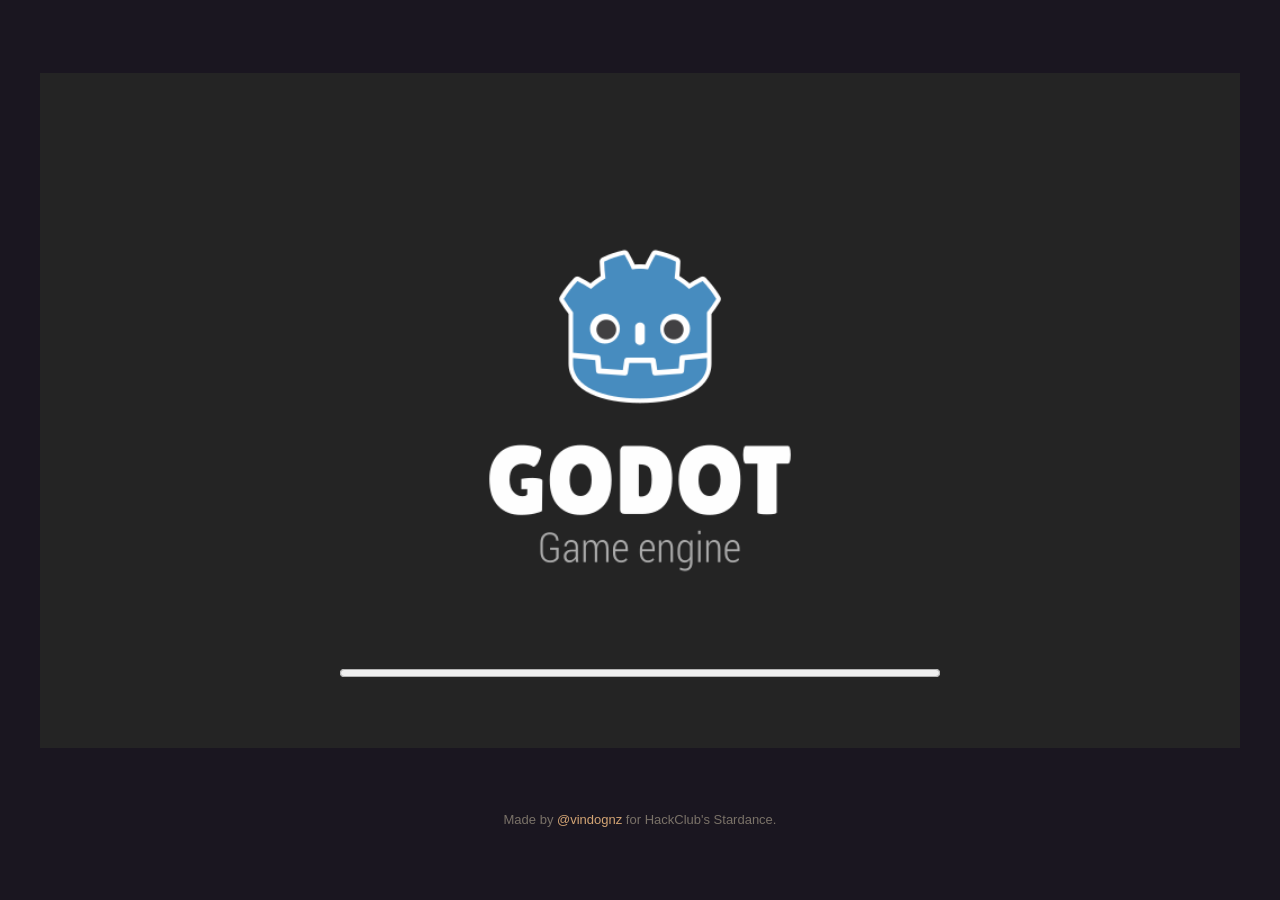
==== index.html @ c3b46a49 "setup webgl export and landing page" ====
<!DOCTYPE html>
<html lang='en'>
<head>
  <meta charset='utf-8'>
  <meta name='viewport' content='width=device-width, initial-scale=1.0'>
  <title>Dodge The Spikes</title>
  <link rel='stylesheet' href='styles.css'>
</head>
<body>
  <div class="splash">
    <div class="splash-title">Dodge The Spikes</div>
    <div class="splash-subtitle">A game about dodging spikes...</div>
  </div>

  <div class="container">
    <div class="game-section">
      <iframe src="web-export/index.html" style="width: 100%; height: 100%; border: none;"></iframe>
    </div>

    <div class="footer">
      Made by <a href="https://github.com/vindognz">@vindognz</a> for HackClub's Stardance.
    </div>
  </div>
</body>
</html>
---- styles.css ----
* {
    margin: 0;
    padding: 0;
    box-sizing: border-box;
}

body {
	background: #1a1620;
	font-family: -apple-system, BlinkMacSystemFont, "Segoe UI", Roboto, sans-serif;
	display: flex;
	flex-direction: column;
	align-items: center;
	justify-content: center;
	min-height: 100vh;
	color: #e8e6e1;
}

.splash {
    position: fixed;
    inset: 0;
    background: #0d0b10;
    display: flex;
    align-items: center;
    justify-content: center;
    flex-direction: column;
    z-index: 100;
    animation: fadeOut 2s ease-out 1.5s forwards;
}

@keyframes fadeOut {
    to {
        opacity: 0;
        visibility: hidden;
    }
}

.splash-title {
    font-size: 42px;
    font-weight: 600;
    letter-spacing: -0.5px;
    margin-bottom: 8px;
    text-align: center;
}

.splash-subtitle {
    font-size: 16px;
    color: #a89f96;
    text-align: center;
}

.container {
	width: 100%;
	max-width: 1200px;
	padding: 0;
	display: flex;
	flex-direction: column;
	align-items: center;
	opacity: 0;
	animation: fadeIn 1s ease-out 2.3s forwards;
}

@keyframes fadeIn {
    to {
        opacity: 1;
    }
}

.game-section {
    width: 100%;
    aspect-ratio: 1152 / 648;
    background: #000;
    margin: 2rem 0;
    box-shadow: 0 20px 60px rgba(0, 0, 0, 0, 0.5);
}

.footer {
    text-align: center;
    font-size: 13px;
    color: #7a7268;
    padding: 2rem 1rem;
}

.footer a {
    color: #d4a574;
    text-decoration: none;
}

.footer a:hover {
    color: #e8c89e;
}
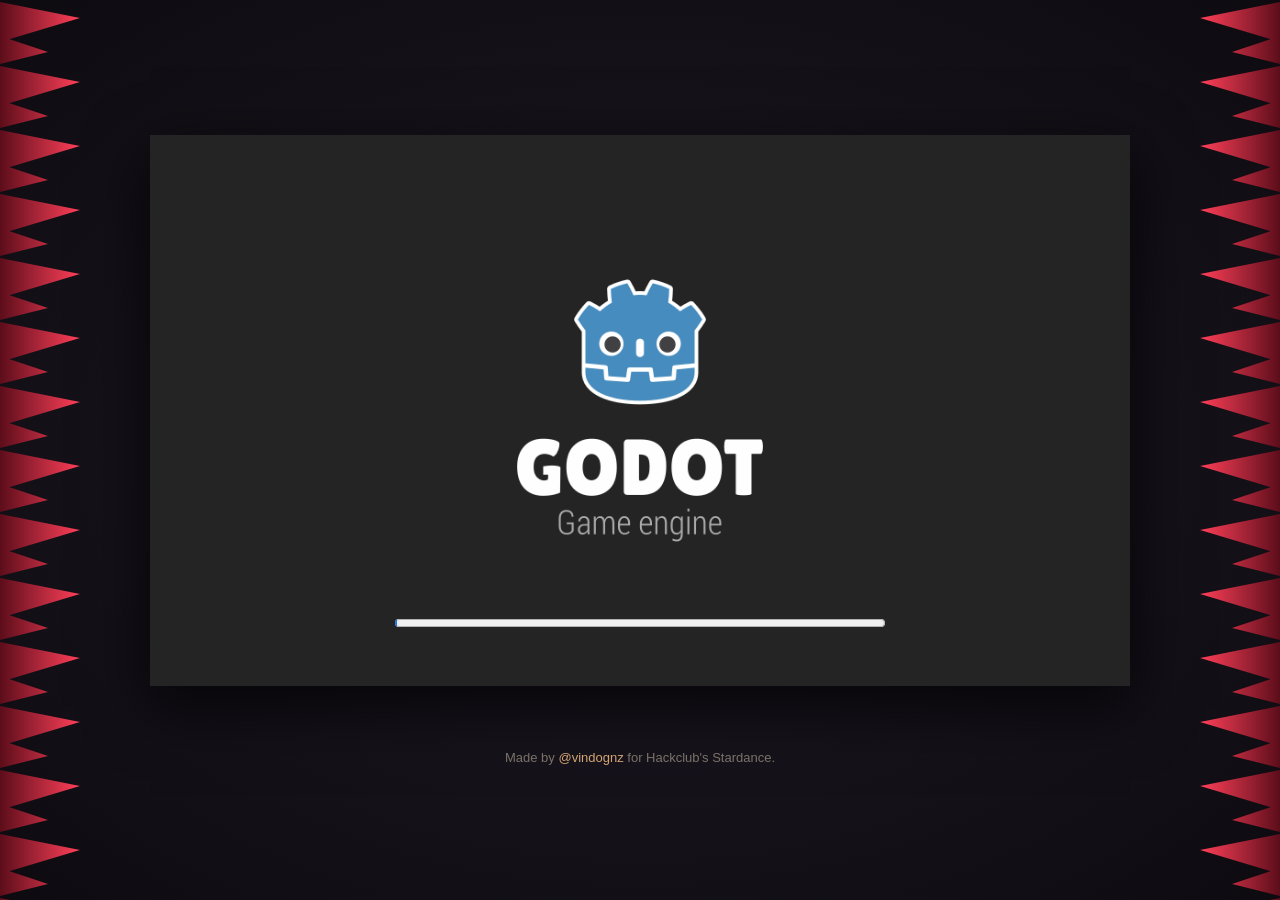
==== commit d05cda10: "add spike wall landing page, fix leaderboard fetch in editor and web" ====
--- a/index.html
+++ b/index.html
@@ -1,25 +1,43 @@
 <!DOCTYPE html>
-<html lang='en'>
+<html lang="en">
 <head>
-  <meta charset='utf-8'>
-  <meta name='viewport' content='width=device-width, initial-scale=1.0'>
-  <title>Dodge The Spikes</title>
-  <link rel='stylesheet' href='styles.css'>
+	<meta charset="UTF-8">
+	<meta name="viewport" content="width=device-width, initial-scale=1.0">
+	<title>Dodge The Spikes</title>
+	<link rel="stylesheet" href="styles.css">
 </head>
 <body>
-  <div class="splash">
-    <div class="splash-title">Dodge The Spikes</div>
-    <div class="splash-subtitle">A game about dodging spikes...</div>
-  </div>
+	<svg class="wall wall-left" aria-hidden="true">
+		<defs>
+			<linearGradient id="spike-gradient" gradientUnits="userSpaceOnUse" x1="0" y1="0" x2="80" y2="0">
+				<stop offset="0" stop-color="#5c0d1a"/>
+				<stop offset="1" stop-color="#ff4059"/>
+			</linearGradient>
+			<pattern id="spike-tile" patternUnits="userSpaceOnUse" width="90" height="64">
+				<polygon points="0,2 0,42 80,18" fill="url(#spike-gradient)"/>
+				<polygon points="0,36 0,64 48,52" fill="url(#spike-gradient)"/>
+			</pattern>
+		</defs>
+		<rect width="100%" height="100%" fill="url(#spike-tile)"/>
+	</svg>
 
-  <div class="container">
-    <div class="game-section">
-      <iframe src="web-export/index.html" style="width: 100%; height: 100%; border: none;"></iframe>
-    </div>
+	<svg class="wall wall-right" aria-hidden="true">
+		<rect width="100%" height="100%" fill="url(#spike-tile)"/>
+	</svg>
 
-    <div class="footer">
-      Made by <a href="https://github.com/vindognz">@vindognz</a> for HackClub's Stardance.
-    </div>
-  </div>
+	<div class="splash">
+		<div class="splash-title">Dodge The Spikes</div>
+		<div class="splash-subtitle">A game about dodging spikes...</div>
+	</div>
+
+	<main class="container">
+		<div class="game-section">
+			<iframe src="web-export/index.html" title="Dodge The Spikes"></iframe>
+		</div>
+
+		<div class="footer">
+			Made by <a href="https://github.com/vindognz">@vindognz</a> for Hackclub's Stardance.
+		</div>
+	</main>
 </body>
 </html>
--- a/styles.css
+++ b/styles.css
@@ -5,7 +5,7 @@
 }
 
 body {
-	background: #1a1620;
+	background: radial-gradient(ellipse at center, #1f1a26 0%, #0d0b10 100%);
 	font-family: -apple-system, BlinkMacSystemFont, "Segoe UI", Roboto, sans-serif;
 	display: flex;
 	flex-direction: column;
@@ -13,6 +13,25 @@
 	justify-content: center;
 	min-height: 100vh;
 	color: #e8e6e1;
+	overflow: hidden;
+}
+
+.wall {
+	position: fixed;
+	top: 0;
+	height: 100%;
+	width: 90px;
+	pointer-events: none;
+	z-index: 1;
+}
+
+.wall-left {
+	left: 0;
+}
+
+.wall-right {
+	right: 0;
+	transform: scaleX(-1);
 }
 
 .splash {
@@ -51,12 +70,14 @@
 .container {
 	width: 100%;
 	max-width: 1200px;
-	padding: 0;
+    padding: 2rem 110px;
 	display: flex;
 	flex-direction: column;
 	align-items: center;
 	opacity: 0;
 	animation: fadeIn 1s ease-out 2.3s forwards;
+	position: relative;
+	z-index: 10;
 }
 
 @keyframes fadeIn {
@@ -70,7 +91,13 @@
     aspect-ratio: 1152 / 648;
     background: #000;
     margin: 2rem 0;
-    box-shadow: 0 20px 60px rgba(0, 0, 0, 0, 0.5);
+    box-shadow: 0 20px 60px rgba(0, 0, 0, 0.8);
+}
+
+.game-section iframe {
+    width: 100%;
+    height: 100%;
+    border: none;
 }
 
 .footer {
@@ -87,4 +114,14 @@
 
 .footer a:hover {
     color: #e8c89e;
+}
+
+@media (max-width: 800px) {
+    .wall {
+		display: none;
+	}
+
+	.container {
+		padding: 1rem;
+	}
 }
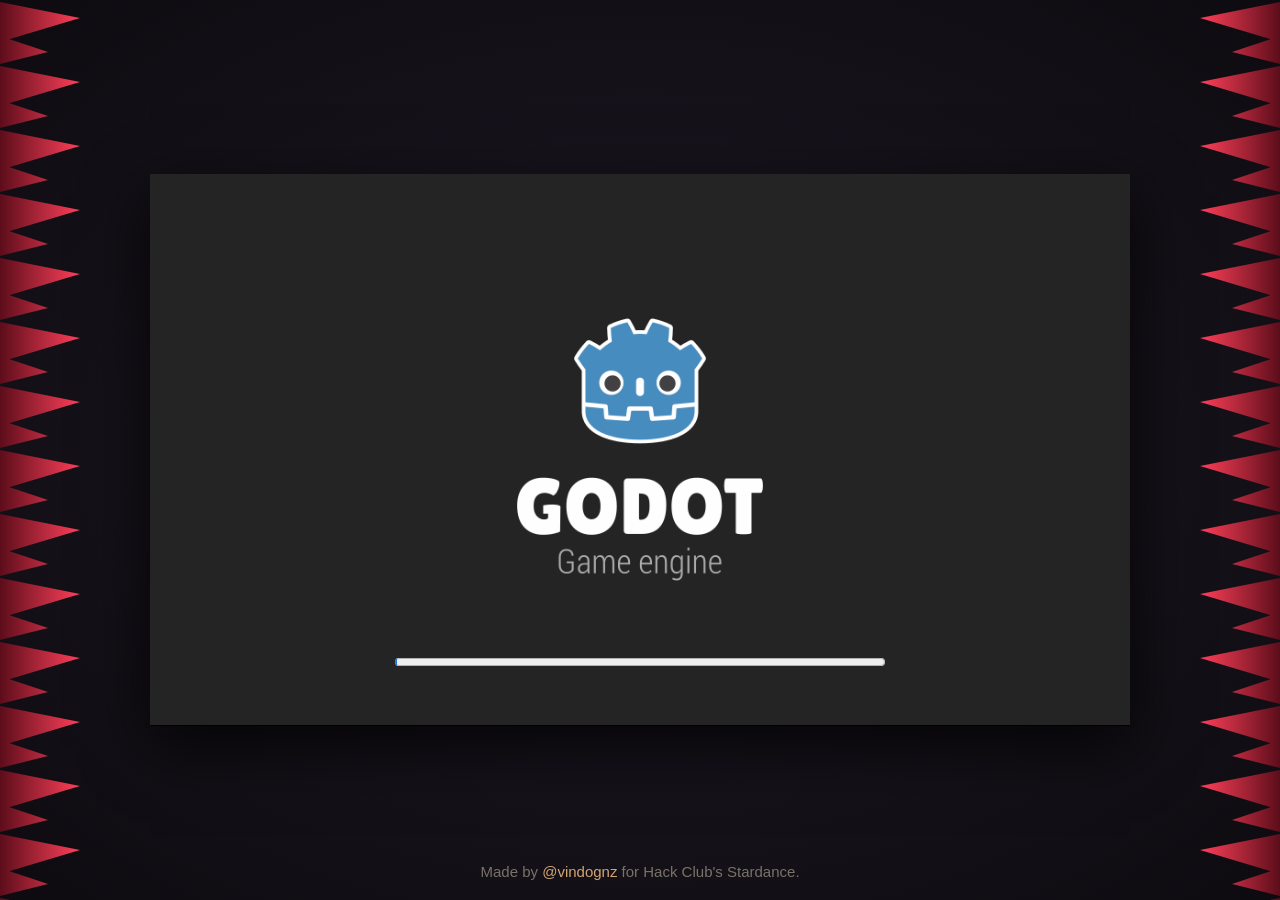
==== commit 7d56cf51: "Added note for mobile users, properly pinned footer to bottom of page" ====
--- a/index.html
+++ b/index.html
@@ -33,11 +33,12 @@
 	<main class="container">
 		<div class="game-section">
 			<iframe src="web-export/index.html" title="Dodge The Spikes"></iframe>
-		</div>
-
-		<div class="footer">
-			Made by <a href="https://github.com/vindognz">@vindognz</a> for Hackclub's Stardance.
+			<p class="mobile-note">Doesn't work on mobile, sorry!</p>
 		</div>
 	</main>
+
+	<footer class="footer">
+			Made by <a href="https://github.com/vindognz">@vindognz</a> for Hack Club's Stardance.
+	</footer>
 </body>
 </html>
--- a/styles.css
+++ b/styles.css
@@ -100,11 +100,30 @@
     border: none;
 }
 
+.mobile-note {
+	color: #7a7268;
+	font-size: 14px;
+    text-align: center;
+}
+
+@media (hover: hover) and (pointer: fine) {
+	.mobile-note {
+		display: none;
+	}
+}
+
 .footer {
+    position: fixed;
+    bottom: 0;
+    left: 0;
+    width: 100%;
     text-align: center;
-    font-size: 13px;
+    font-size: 15px;
     color: #7a7268;
-    padding: 2rem 1rem;
+    padding: 1.25rem 1rem;
+    z-index: 10;
+    opacity: 0;
+    animation: fadeIn 1s ease-out 2.3s forwards;
 }
 
 .footer a {
